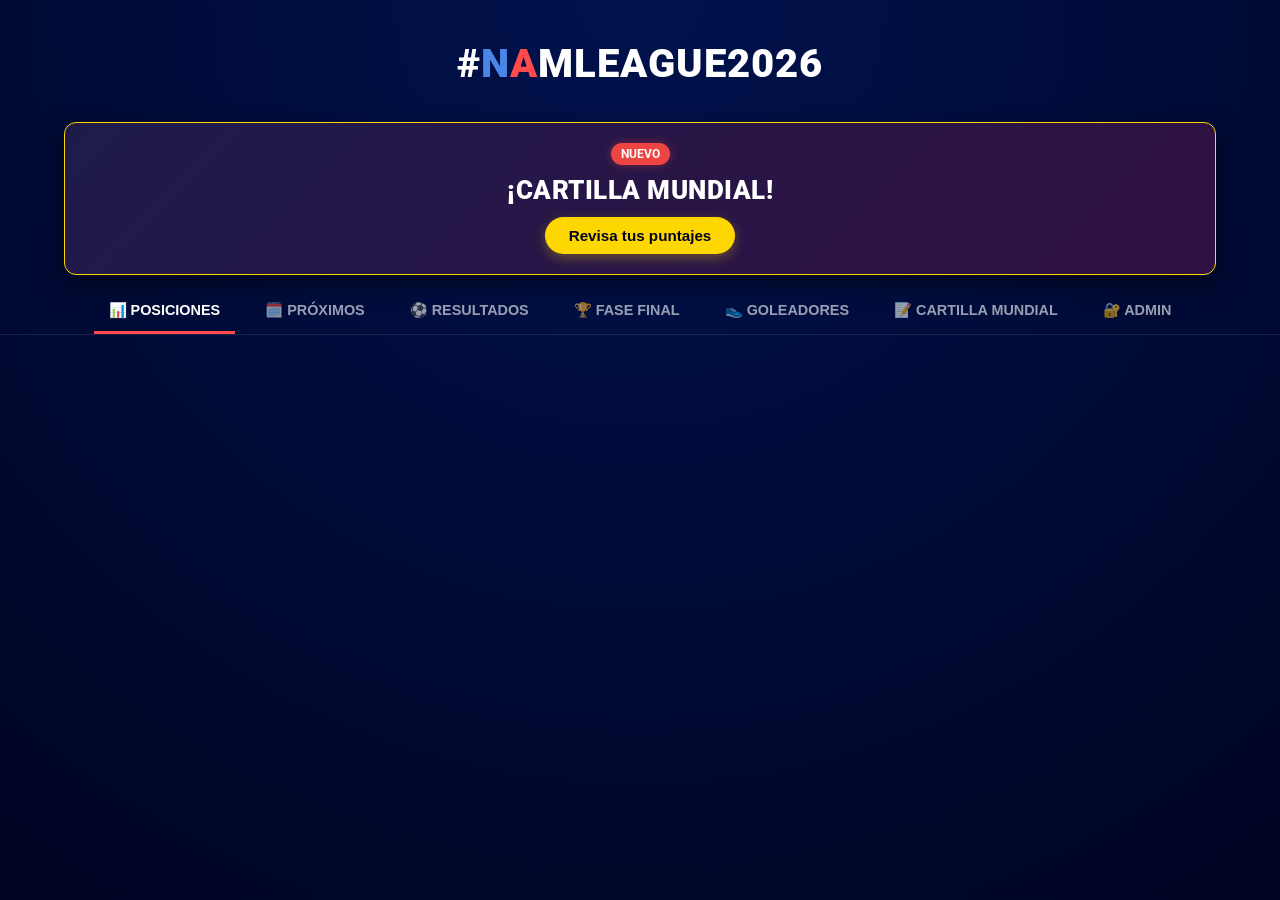
==== liga.html @ 491bc9cb "Add files via upload" ====
<!DOCTYPE html>
<html lang="es">
<head>
    <meta charset="UTF-8">
    <meta name="viewport" content="width=device-width, initial-scale=1.0">
    <title>#NAMLEAGUE2026</title>
    <link rel="stylesheet" href="style.css?v=1.4">
</head>
<body>
    <div class="background-overlay"></div>
    
    <header>
        <h1 class="logo-title">#<span class="txt-blue">N</span><span class="txt-red">A</span>MLEAGUE2026</h1>
    </header>

    <!-- BANNER CON EL ESTILO ORIGINAL AJUSTADO -->
    <div class="banner-cartilla">
        <div class="banner-content">
            <span class="badge-nuevo">NUEVO</span>
            <h2>¡CARTILLA MUNDIAL!</h2>
            <button class="btn-banner" onclick="openTab(event, 'cartilla')">Revisa tus puntajes</button>
        </div>
    </div>

    <!-- MENÚ DE NAVEGACIÓN IDÉNTICO AL ORIGINAL CON LA NUEVA PESTAÑA -->
    <nav class="tabs-nav">
        <button class="tab-link active" onclick="openTab(event, 'posiciones')">📊 POSICIONES</button>
        <button class="tab-link" onclick="openTab(event, 'proximos')">🗓️ PRÓXIMOS</button>
        <button class="tab-link" onclick="openTab(event, 'resultados')">⚽ RESULTADOS</button>
        <button class="tab-link" onclick="openTab(event, 'fase-final')">🏆 FASE FINAL</button>
        <button class="tab-link" onclick="openTab(event, 'goleadores')">👟 GOLEADORES</button>
        <button class="tab-link" onclick="openTab(event, 'cartilla')">📝 CARTILLA MUNDIAL</button>
        <button class="tab-link" onclick="openTab(event, 'admin')">🔐 ADMIN</button>
    </nav>

    <!-- CONTENEDOR DE CONTENIDO ORIGINAL DE 1100PX -->
    <div class="content-container">
        <section id="posiciones" class="tab-content" style="display: block;"></section>
        <section id="proximos" class="tab-content"></section>
        <section id="resultados" class="tab-content"></section>
        <section id="fase-final" class="tab-content"></section>
        <section id="goleadores" class="tab-content"></section>

        <!-- SECCIÓN PÚBLICA DE LA CARTILLA INTEGRADA AL ESTILO ORIGINAL -->
        <section id="cartilla" class="tab-content">
            
            <!-- CONTENEDOR INTERMEDIO: PARTIDOS Y GRÁFICO DE FAVORITOS -->
            <div style="display: grid; grid-template-columns: repeat(auto-fit, minmax(450px, 1fr)); gap: 20px; margin-bottom: 20px;">
                
                <!-- Columna Izquierda: Resultados Partidos del Mundial -->
                <div class="card" style="margin-bottom: 0;">
                    <h2>Resultados de los Partidos</h2>
                    <p style="text-align: center; opacity: 0.7; font-size: 0.8rem; margin-bottom: 15px;"></p>
                    <div id="mundial-partidos-container" style="display: flex; flex-direction: column; gap: 10px; max-height: 280px; overflow-y: auto; padding-right: 5px;">
                        <!-- Cargado dinámicamente por JS -->
                    </div>
                </div>

                <!-- Columna Derecha: Gráfico de Favoritos (Campeón) -->
                <div class="card" style="margin-bottom: 0;">
                    <h2>¿Quién será Campeón?</h2>
                    <p style="text-align: center; opacity: 0.7; font-size: 0.8rem; margin-bottom: 15px;">Favoritos para ser campeón</p>
                    <div id="mundial-grafico-container" style="display: flex; flex-direction: column; gap: 12px; max-height: 280px; overflow-y: auto; padding-right: 5px;">
                        <!-- Cargado dinámicamente por JS -->
                    </div>
                </div>

            </div>

            <!-- TABLA DE POSICIONES ORIGINAL -->
            <div class="card">
                <h2>📝 TABLA DE POSICIONES</h2>
                <p style="text-align: center; opacity: 0.7; font-size: 0.85rem; margin-bottom: 20px; font-weight: 700;">
                    Resultado Exacto: 3 puntos | Acertar al Ganador o Empate: 1 punto. | En caso de empate se privilegia el mayor número de aciertos exactos.
                </p>
                <div class="table-container">
                    <table class="posiciones-table">
                        <thead>
                            <tr class="header-grid">
                                <th style="width: 60px; text-align: center;">POS</th>
                                <th>PARTICIPANTE</th>
                                <th>CURSO / ESTAMENTO</th>
                                <th style="text-align: center;">RESULTADOS EXACTOS 🎯</th>
                                <th style="text-align: center; color: #FFD700;">PTS</th>
                                <th style="color: #FFD700; text-align: center;">CAMPEÓN DEL MUNDO</th>
                            </tr>
                        </thead>
                        <tbody id="tabla-cartilla-body">
                            <!-- Datos generados dinámicamente -->
                        </tbody>
                    </table>
                </div>
            </div>
        </section>

        <!-- SECCIÓN DE ADMINISTRACIÓN IDÉNTICA A LA ORIGINAL -->
        <section id="admin" class="tab-content">
            <div id="admin-login" class="card">
                <h2>🔐 Acceso Administrador</h2>
                <div class="admin-form" style="text-align: center; display: flex; justify-content: center; gap: 10px;">
                    <input type="password" id="admin-password" placeholder="Clave de acceso">
                    <button class="btn-add" onclick="verificarPassword()">Entrar</button>
                </div>
            </div>

            <div id="admin-panel" style="display: none;">
                
                <div class="card" style="margin-bottom: 20px;">
                    <h2>🛡️ Gestión de Equipos</h2>
                    <div class="admin-form">
                        <h3>Incorporar Nuevo Equipo</h3>
                        <div style="display: flex; flex-wrap: wrap; gap: 10px; align-items: center;">
                            <input type="text" id="new-team-name" placeholder="NOMBRE DEL EQUIPO">
                            <select id="new-team-group">
                                <option value="A">Grupo A</option>
                                <option value="B">Grupo B</option>
                                <option value="C">Grupo C</option>
                                <option value="D">Grupo D</option>
                            </select>
                            <div class="file-input-wrapper">
                                <label for="new-team-logo" class="btn-file">📁 Subir Logo</label>
                                <input type="file" id="new-team-logo" accept="image/*" style="display:none;" onchange="updateFileName(this)">
                                <span id="file-name-display" style="font-size: 0.7rem; opacity: 0.7;">Sin archivo</span>
                            </div>
                            <button class="btn-add" onclick="agregarEquipo()">➕ Crear Equipo</button>
                        </div>
                    </div>
                    <hr>
                    <h3>Equipos Registrados (Editar Nombre/Grupo/Logo)</h3>
                    <div id="admin-teams-list"></div>
                </div>

                <div class="card">
                    <h2>📅 Gestión de Partidos</h2>
                    <div class="admin-form">
                        <h3>Agendar Nuevo Partido</h3>
                        <div style="display: flex; flex-wrap: wrap; gap: 10px; align-items: center;">
                            <input type="date" id="match-date">
                            <select id="match-team-l"></select>
                            <span class="txt-gold">VS</span>
                            <select id="match-team-v"></select>
                            <button class="btn-add" onclick="agendarPartido()">🗓️ Agendar</button>
                        </div>
                    </div>
                    <hr>
                    <h3>Partidos Registrados (Editar Goles)</h3>
                    <div id="admin-partidos-list"></div>
                </div>

                <div class="card" style="margin-top: 20px;">
                    <h2>👟 Gestión de Goleadores</h2>
                    <div class="admin-form">
                        <h3>Añadir Nuevo Jugador</h3>
                        <div style="display: flex; flex-wrap: wrap; gap: 10px; align-items: center;">
                            <input type="text" id="new-player-name" placeholder="NOMBRE DEL JUGADOR">
                            <select id="new-player-team"></select>
                            <input type="number" id="new-player-goals" value="0" style="width: 70px;">
                            <button class="btn-add" onclick="agregarJugador()">➕ Añadir</button>
                        </div>
                    </div>
                    <hr>
                    <h3>Modificar Goles existentes</h3>
                    <div id="admin-goleadores-list"></div>
                </div>

                <div class="card" style="margin-top: 20px;">
                    <h2>🏆 Gestión de Fase Final</h2>
                    <p style="font-size: 0.8rem; opacity: 0.7; margin-bottom: 10px;">Edita los cruces y resultados de las eliminatorias.</p>
                    <div id="admin-fase-final-list"></div>
                </div>

                <!-- CONTENEDOR PARA LOS RESULTADOS REALES DE LA CARTILLA -->
                <div class="card" style="margin-top: 20px; margin-bottom: 20px;">
                    <h2>🔮 Resultados Reales - Cartilla Mundial</h2>
                    <p style="font-size: 0.8rem; opacity: 0.7; margin-bottom: 15px;">Ingresa los marcadores oficiales de los 20 partidos del mundial. Deja vacíos los encuentros no disputados.</p>
                    
                    <div id="admin-cartilla-partidos" style="display: flex; flex-direction: column; gap: 12px; max-height: 450px; overflow-y: auto; padding-right: 10px; margin-bottom: 15px;"></div>
                    
                    <button class="btn-save" onclick="guardarResultadosRealesCartilla()">💾 GUARDAR RESULTADOS DE LA CARTILLA</button>
                </div>

                <button class="btn-save" style="background: #4a86e8; margin-top: 10px;" onclick="guardarCambiosServidor()">💾 GUARDAR TODO EN DISCO (JSON LIGA)</button>
                <button class="btn-save" style="background: #444; margin-top: 10px;" onclick="cerrarSesion()">Cerrar Sesión</button>
            </div>
        </section>
    </div>

    <script src="script.js"></script>
    <script>
        function updateFileName(input) {
            const display = document.getElementById('file-name-display');
            display.innerText = input.files.length > 0 ? input.files[0].name : "Sin archivo";
        }
    </script>
</body>
</html>
---- style.css ----
@import url('https://fonts.googleapis.com/css2?family=Roboto:wght=300;400;700;900&display=swap');

/* --- 1. RESET Y ESTILOS GLOBALES --- */
* {
    margin: 0;
    padding: 0;
    box-sizing: border-box;
}

body {
    font-family: 'Roboto', sans-serif;
    color: white;
    background-color: #000422;
    min-height: 100vh;
    overflow-x: hidden;
}

.background-overlay {
    position: fixed;
    top: 0;
    left: 0;
    width: 100%;
    height: 100%;
    background: radial-gradient(circle at top, #00124d 0%, #000422 100%);
    z-index: -1;
}

/* --- 2. CABECERA Y NAVEGACIÓN --- */
header {
    padding: 40px 0 20px 0;
    text-align: center;
}

.logo-title {
    font-size: 2.5rem;
    font-weight: 900;
    letter-spacing: 1px;
}

.txt-blue { color: #4a86e8; }
.txt-red { color: #ff4b4b; }
.txt-gold { color: #FFD700; font-weight: bold; }

.tabs-nav {
    display: flex;
    justify-content: center;
    border-bottom: 1px solid rgba(255, 255, 255, 0.1);
    margin-bottom: 30px;
    gap: 15px;
    flex-wrap: wrap;
    padding: 0 10px;
}

.tab-link {
    background: none;
    border: none;
    color: rgba(255, 255, 255, 0.6);
    padding: 12px 15px;
    cursor: pointer;
    font-size: 0.9rem;
    font-weight: 700;
    transition: 0.3s;
    border-bottom: 3px solid transparent;
    text-transform: uppercase;
}

.tab-link:hover {
    color: white;
}

.tab-link.active {
    color: white;
    border-bottom: 3px solid #ff4b4b;
}

.tab-content {
    display: none; /* Evita el efecto cascada al cargar */
}

/* --- 3. CONTENEDORES Y TARJETAS ORIGINALES --- */
.content-container {
    max-width: 1100px;
    margin: 0 auto;
    padding: 0 15px 50px 15px;
}

.card {
    background: rgba(0, 10, 60, 0.4);
    border: 1px solid rgba(255, 215, 0, 0.2);
    border-radius: 12px;
    padding: 20px;
    backdrop-filter: blur(15px);
    box-shadow: 0 10px 40px rgba(0,0,0,0.5);
}

h2 { margin-bottom: 20px; font-weight: 900; text-align: center; }

/* --- 4. TABLAS Y GRILLAS (VISTA PC) --- */
.header-grid {
    background: rgba(0, 0, 0, 0.4);
    border-bottom: 2px solid #FFD700;
    font-weight: 900;
    color: #FFD700;
}

.grid-posiciones {
    display: grid;
    grid-template-columns: 160px 40px 40px 40px 40px 40px 50px;
    align-items: center;
    gap: 5px;
    min-width: 450px;
    padding: 10px 15px;
    border-bottom: 1px solid rgba(255, 255, 255, 0.05);
}

.grid-posiciones span:not(:first-child) {
    text-align: center;
}

.grid-posiciones .team-cell {
    text-align: left;
}

.grid-goleadores {
    display: grid;
    grid-template-columns: 50px 150px 1fr 80px;
    padding: 12px 20px;
    align-items: center;
    gap: 15px;
    border-bottom: 1px solid rgba(255, 255, 255, 0.05);
}

.team-cell {
    display: flex;
    align-items: center;
    gap: 10px;
    font-weight: 700;
}

.mini-logo {
    width: 24px;
    height: 24px;
    object-fit: contain;
}

/* --- 5. RESULTADOS Y PRÓXIMOS --- */
.match-item {
    display: grid;
    grid-template-columns: 1fr 80px 1fr;
    align-items: center;
    padding: 15px;
    border-bottom: 1px solid rgba(255, 255, 255, 0.1);
    text-align: center;
    font-weight: 700;
}

.score-box {
    background: #FFD700;
    color: black;
    padding: 4px;
    border-radius: 4px;
    font-weight: 900;
}

.date-divider {
    background: #FFD700;
    color: black;
    padding: 6px 15px;
    font-weight: 900;
    font-size: 0.85rem;
    display: inline-block;
    text-transform: uppercase;
    border-radius: 6px 6px 0 0;
    margin-top: 25px;
}

.date-divider + .card {
    border-top-left-radius: 0 !important;
    border-top: 2px solid #FFD700;
}

/* --- 6. FASE FINAL (BRACKETS ORDENADOS EN COLUMNAS) --- */
.bracket-container {
    display: flex;
    justify-content: space-between;
    gap: 20px;
    overflow-x: auto;
    padding: 20px 0;
}

.bracket-round {
    display: flex;
    flex-direction: column;
    justify-content: space-around;
    min-width: 200px;
}

.match-bracket {
    background: rgba(0, 10, 60, 0.6);
    border: 1px solid rgba(255, 215, 0, 0.3);
    border-radius: 8px;
    margin: 10px 0;
    padding: 10px;
    position: relative;
}

.team-bracket {
    display: flex;
    justify-content: space-between;
    align-items: center;
    padding: 5px 0;
    font-size: 0.85rem;
}

.team-bracket.winner {
    color: #10b981;
    background: rgba(16, 185, 129, 0.04);
}

.score-bracket {
    background: #1a2a6c;
    min-width: 25px;
    text-align: center;
    border-radius: 4px;
    font-weight: 900;
    color: #FFD700;
}

.bracket-logo {
    display: block;
    max-width: 180px;
    height: auto;
    margin: 30px auto 10px;
    filter: drop-shadow(0 0 10px rgba(255, 215, 0, 0.3));
}

/* --- 7. ESTILOS EXCLUSIVOS: TABLA DE LA CARTILLA MUNDIAL --- */
.posiciones-table {
    width: 100%;
    border-collapse: collapse;
    margin-top: 10px;
    font-size: 0.95rem;
    table-layout: auto;
}

.posiciones-table th, .posiciones-table td {
    padding: 14px 10px;
    vertical-align: middle;
    text-align: center;
}

.posiciones-table td:nth-child(2), .posiciones-table th:nth-child(2) {
    text-align: left;
}

.posiciones-table th {
    font-weight: 700;
    font-size: 0.8rem;
    color: rgba(255, 255, 255, 0.5);
    text-transform: uppercase;
    letter-spacing: 0.5px;
    border-bottom: 2px solid rgba(255, 255, 255, 0.1);
}

.posiciones-table tr {
    transition: background-color 0.2s ease;
}

.posiciones-table tr:hover {
    background: rgba(255, 255, 255, 0.02);
}

/* --- 8. EFECTO DORADO COMPLETO: GOLEADOR DESTACADO --- */
.top-scorer-card {
    background: linear-gradient(90deg, rgba(255, 215, 0, 0.25) 0%, rgba(0, 10, 60, 0.9) 100%) !important;
    border: 2px solid #FFD700 !important;
    border-radius: 10px !important;
    margin: 8px 0 !important;
    box-shadow: 0 0 20px rgba(255, 215, 0, 0.2) !important;
    transform: scale(1.01);
}

.top-scorer-name {
    color: #FFD700 !important;
    font-weight: 900 !important;
    font-size: 1.15rem !important;
    text-transform: uppercase;
    text-shadow: 0 0 8px rgba(255, 215, 0, 0.6) !important;
}

.top-scorer-card .txt-gold {
    font-size: 1.2rem !important;
    text-shadow: 0 0 5px rgba(255, 215, 0, 0.4);
}

/* --- 9. BANNER DE LA CARTILLA MUNDIAL --- */
.banner-cartilla {
    background: linear-gradient(135deg, #1e1b4b 0%, #311042 100%);
    border: 1.5px solid #ffd700;
    border-radius: 12px;
    margin: 15px auto;
    max-width: 1200px;
    width: 90%;
    padding: 20px;
    box-shadow: 0 8px 24px rgba(0, 0, 0, 0.5);
}

.banner-content {
    text-align: center;
    position: relative;
}

.badge-nuevo {
    background-color: #ef4444;
    color: white;
    font-size: 0.75rem;
    font-weight: bold;
    padding: 4px 10px;
    border-radius: 50px;
    display: inline-block;
    margin-bottom: 10px;
    box-shadow: 0 0 10px rgba(239, 68, 68, 0.4);
}

.banner-content h2 {
    color: white;
    font-size: 1.6rem;
    font-weight: 900;
    margin-bottom: 12px;
    letter-spacing: 0.5px;
}

.btn-banner {
    background-color: #ffd700;
    color: #000422;
    border: none;
    padding: 10px 24px;
    font-size: 0.95rem;
    font-weight: bold;
    border-radius: 30px;
    cursor: pointer;
    box-shadow: 0 4px 12px rgba(255, 215, 0, 0.3);
    transition: all 0.3s ease;
}

.btn-banner:hover {
    background-color: #ffe042;
    transform: translateY(-2px);
    box-shadow: 0 6px 16px rgba(255, 215, 0, 0.5);
}

/* --- 10. ADMINISTRACIÓN --- */
.admin-form input, .admin-form select {
    background: rgba(0, 0, 0, 0.4);
    border: 1px solid rgba(125, 177, 255, 0.4);
    color: white;
    padding: 10px;
    border-radius: 6px;
}

#admin-cartilla-partidos {
    display: flex !important;
    flex-direction: column !important;
    gap: 10px !important;
    padding: 10px 5px;
}

.admin-cartilla-gl, .admin-cartilla-gv {
    width: 45px !important;
    height: 35px !important;
    text-align: center !important;
    font-size: 1.1rem !important;
    font-weight: 900 !important;
    background: #000422 !important;
    color: #ffd700 !important;
    border: 1px solid rgba(255, 215, 0, 0.3) !important;
    border-radius: 6px !important;
    padding: 0 !important;
}

.admin-cartilla-gl:focus, .admin-cartilla-gv:focus {
    border-color: #ffd700 !important;
    box-shadow: 0 0 8px rgba(255, 215, 0, 0.4) !important;
    outline: none !important;
}

.btn-add {
    background: #4a86e8;
    color: white;
    padding: 10px 20px;
    border-radius: 6px;
    font-weight: 700;
    cursor: pointer;
    border: none;
}

.btn-save {
    background: #10b981;
    color: white;
    padding: 15px;
    width: 100%;
    border-radius: 8px;
    font-weight: 900;
    margin-top: 25px;
    cursor: pointer;
    border: none;
}

.btn-file {
    background: #fbbf24;
    color: black;
    padding: 8px 15px;
    border-radius: 6px;
    font-weight: 700;
    cursor: pointer;
}

.admin-item {
    background: rgba(255, 255, 255, 0.05);
    padding: 10px;
    margin-bottom: 10px;
    border-radius: 8px;
}

hr { border: none; border-top: 1px solid rgba(255, 255, 255, 0.1); margin: 20px 0; }

/* --- 11. RESPONSIVE MÓVIL Y SCROLLS --- */
.table-container {
    width: 100%;
    overflow-x: auto;
    -webkit-overflow-scrolling: touch; /* Scroll suave en iOS */
    margin-bottom: 20px;
    padding-bottom: 5px;
}

.table-container::-webkit-scrollbar {
    height: 4px;
}
.table-container::-webkit-scrollbar-thumb {
    background: rgba(255, 215, 0, 0.3);
    border-radius: 10px;
}

@media (max-width: 768px) {
    body { padding: 15px 10px; }
    h1 { font-size: 1.6rem; }

    .grid-posiciones {
        grid-template-columns: 110px repeat(6, 45px);
        font-size: 0.75rem;
    }

    .grid-goleadores {
        grid-template-columns: 35px 80px 1fr 50px;
        font-size: 0.8rem;
    }

    .match-item {
        grid-template-columns: 1fr 65px 1fr;
        padding: 12px 5px;
        font-size: 0.75rem;
    }

    .team-cell {
        gap: 4px;
        line-height: 1.1;
        word-break: break-word;
    }

    .match-item .mini-logo {
        width: 20px;
        height: 20px;
    }

    .score-box {
        min-width: 55px;
        font-size: 0.8rem;
    }

    .admin-form div {
        flex-direction: column;
        align-items: stretch !important;
    }

    .admin-item {
        grid-template-columns: 40px 1fr !important;
    }

    .admin-item div:last-child {
        grid-column: 1 / span 2;
        display: flex;
        justify-content: space-between;
        margin-top: 5px;
    }
    
    .posiciones-table {
        min-width: 650px;
    }
}
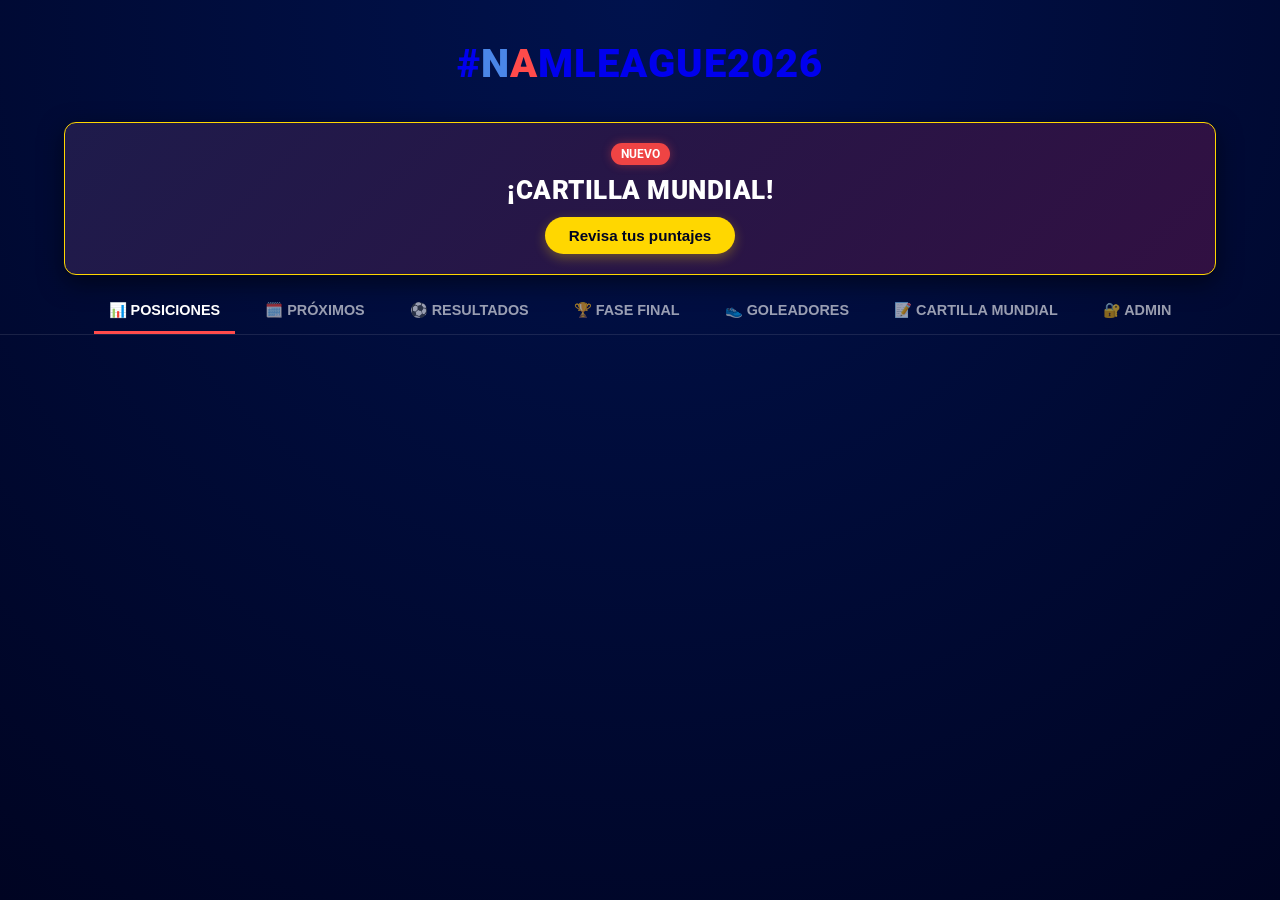
==== commit bf27ec3a: "Update liga.html" ====
--- a/liga.html
+++ b/liga.html
@@ -10,7 +10,9 @@
     <div class="background-overlay"></div>
     
     <header>
-        <h1 class="logo-title">#<span class="txt-blue">N</span><span class="txt-red">A</span>MLEAGUE2026</h1>
+        <a href="https://www.namleague.cl" style="text-decoration: none;">
+            <h1 class="logo-title">#<span class="txt-blue">N</span><span class="txt-red">A</span>MLEAGUE2026</h1>
+        </a>
     </header>
 
     <!-- BANNER CON EL ESTILO ORIGINAL AJUSTADO -->
--- a/style.css
+++ b/style.css
@@ -441,9 +441,23 @@
     border-radius: 10px;
 }
 
+/* --- CORRECCIÓN DE NAVEGACIÓN EN CELULARES --- */
 @media (max-width: 768px) {
-    body { padding: 15px 10px; }
-    h1 { font-size: 1.6rem; }
+    /* Forzamos a la barra de menú a estar siempre al frente y recibir clics */
+    .tabs-nav {
+        position: relative;
+        z-index: 9999 !important;
+        pointer-events: auto !important;
+        margin-top: 10px;
+        margin-bottom: 20px;
+    }
+
+    /* Aseguramos que los botones internos respondan al tacto */
+    .tab-link {
+        pointer-events: auto !important;
+        cursor: pointer;
+    }
+}
 
     .grid-posiciones {
         grid-template-columns: 110px repeat(6, 45px);
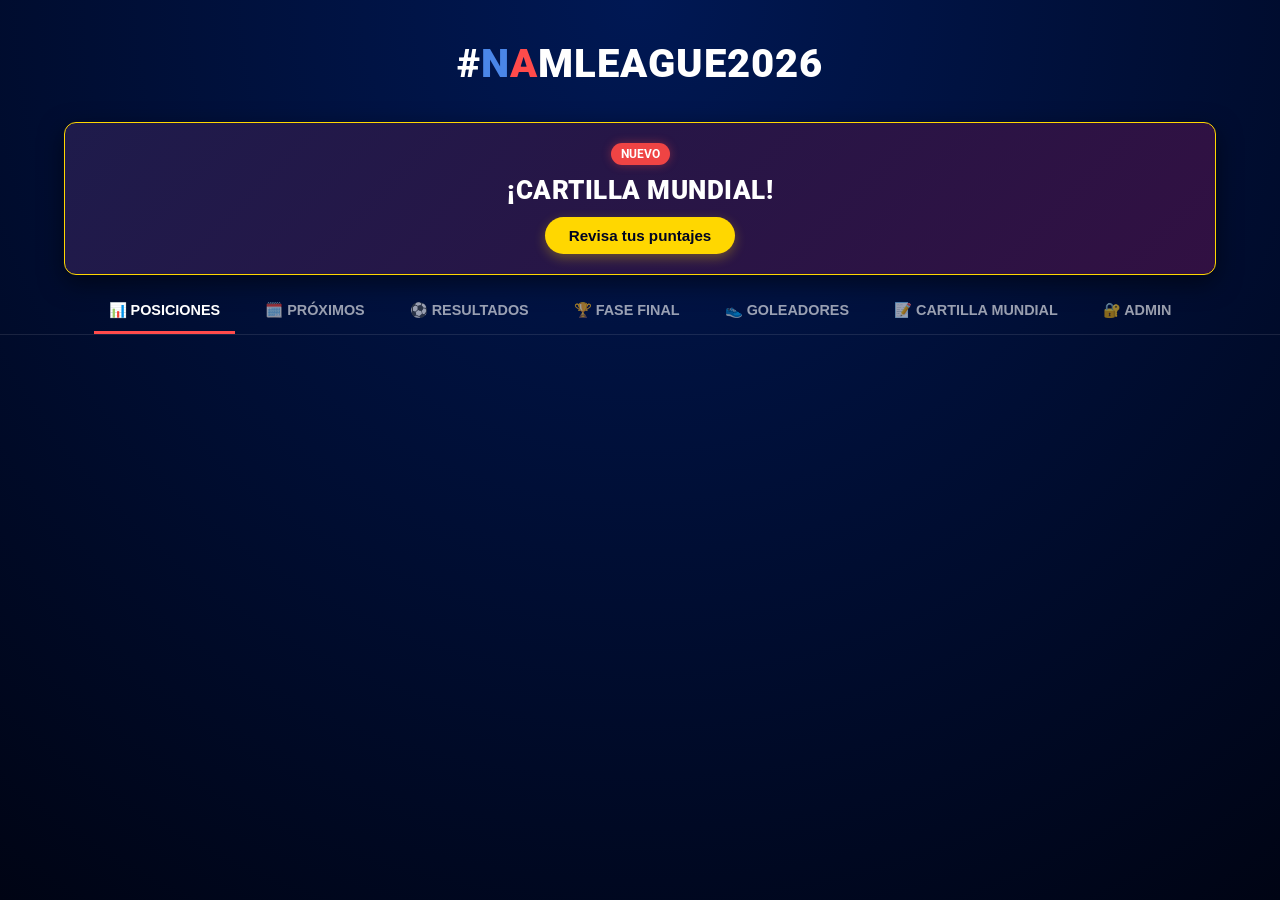
==== commit 0193ef02: "Update liga.html" ====
--- a/liga.html
+++ b/liga.html
@@ -15,7 +15,6 @@
         </a>
     </header>
 
-    <!-- BANNER CON EL ESTILO ORIGINAL AJUSTADO -->
     <div class="banner-cartilla">
         <div class="banner-content">
             <span class="badge-nuevo">NUEVO</span>
@@ -24,7 +23,6 @@
         </div>
     </div>
 
-    <!-- MENÚ DE NAVEGACIÓN IDÉNTICO AL ORIGINAL CON LA NUEVA PESTAÑA -->
     <nav class="tabs-nav">
         <button class="tab-link active" onclick="openTab(event, 'posiciones')">📊 POSICIONES</button>
         <button class="tab-link" onclick="openTab(event, 'proximos')">🗓️ PRÓXIMOS</button>
@@ -35,7 +33,6 @@
         <button class="tab-link" onclick="openTab(event, 'admin')">🔐 ADMIN</button>
     </nav>
 
-    <!-- CONTENEDOR DE CONTENIDO ORIGINAL DE 1100PX -->
     <div class="content-container">
         <section id="posiciones" class="tab-content" style="display: block;"></section>
         <section id="proximos" class="tab-content"></section>
@@ -43,33 +40,26 @@
         <section id="fase-final" class="tab-content"></section>
         <section id="goleadores" class="tab-content"></section>
 
-        <!-- SECCIÓN PÚBLICA DE LA CARTILLA INTEGRADA AL ESTILO ORIGINAL -->
         <section id="cartilla" class="tab-content">
             
-            <!-- CONTENEDOR INTERMEDIO: PARTIDOS Y GRÁFICO DE FAVORITOS -->
             <div style="display: grid; grid-template-columns: repeat(auto-fit, minmax(450px, 1fr)); gap: 20px; margin-bottom: 20px;">
                 
-                <!-- Columna Izquierda: Resultados Partidos del Mundial -->
                 <div class="card" style="margin-bottom: 0;">
                     <h2>Resultados de los Partidos</h2>
                     <p style="text-align: center; opacity: 0.7; font-size: 0.8rem; margin-bottom: 15px;"></p>
                     <div id="mundial-partidos-container" style="display: flex; flex-direction: column; gap: 10px; max-height: 280px; overflow-y: auto; padding-right: 5px;">
-                        <!-- Cargado dinámicamente por JS -->
-                    </div>
-                </div>
-
-                <!-- Columna Derecha: Gráfico de Favoritos (Campeón) -->
+                        </div>
+                </div>
+
                 <div class="card" style="margin-bottom: 0;">
                     <h2>¿Quién será Campeón?</h2>
                     <p style="text-align: center; opacity: 0.7; font-size: 0.8rem; margin-bottom: 15px;">Favoritos para ser campeón</p>
                     <div id="mundial-grafico-container" style="display: flex; flex-direction: column; gap: 12px; max-height: 280px; overflow-y: auto; padding-right: 5px;">
-                        <!-- Cargado dinámicamente por JS -->
-                    </div>
-                </div>
-
-            </div>
-
-            <!-- TABLA DE POSICIONES ORIGINAL -->
+                        </div>
+                </div>
+
+            </div>
+
             <div class="card">
                 <h2>📝 TABLA DE POSICIONES</h2>
                 <p style="text-align: center; opacity: 0.7; font-size: 0.85rem; margin-bottom: 20px; font-weight: 700;">
@@ -88,14 +78,12 @@
                             </tr>
                         </thead>
                         <tbody id="tabla-cartilla-body">
-                            <!-- Datos generados dinámicamente -->
-                        </tbody>
+                            </tbody>
                     </table>
                 </div>
             </div>
         </section>
 
-        <!-- SECCIÓN DE ADMINISTRACIÓN IDÉNTICA A LA ORIGINAL -->
         <section id="admin" class="tab-content">
             <div id="admin-login" class="card">
                 <h2>🔐 Acceso Administrador</h2>
@@ -171,18 +159,26 @@
                     <div id="admin-fase-final-list"></div>
                 </div>
 
-                <!-- CONTENEDOR PARA LOS RESULTADOS REALES DE LA CARTILLA -->
                 <div class="card" style="margin-top: 20px; margin-bottom: 20px;">
                     <h2>🔮 Resultados Reales - Cartilla Mundial</h2>
                     <p style="font-size: 0.8rem; opacity: 0.7; margin-bottom: 15px;">Ingresa los marcadores oficiales de los 20 partidos del mundial. Deja vacíos los encuentros no disputados.</p>
-                    
                     <div id="admin-cartilla-partidos" style="display: flex; flex-direction: column; gap: 12px; max-height: 450px; overflow-y: auto; padding-right: 10px; margin-bottom: 15px;"></div>
-                    
                     <button class="btn-save" onclick="guardarResultadosRealesCartilla()">💾 GUARDAR RESULTADOS DE LA CARTILLA</button>
                 </div>
 
-                <button class="btn-save" style="background: #4a86e8; margin-top: 10px;" onclick="guardarCambiosServidor()">💾 GUARDAR TODO EN DISCO (JSON LIGA)</button>
-                <button class="btn-save" style="background: #444; margin-top: 10px;" onclick="cerrarSesion()">Cerrar Sesión</button>
+                <button class="btn-save" style="background: #4a86e8; margin-top: 10px;" onclick="guardarChangesWrapper()">💾 GUARDAR TODO EN DISCO (JSON LIGA)</button>
+                
+                <div class="card" style="margin-top: 15px; padding: 15px; border: 1px dashed rgba(255,255,255,0.2); background: rgba(255,255,255,0.02);">
+                    <h3 style="font-size: 0.9rem; color: #cbd2fc; margin-bottom: 8px;">📂 Cargar Respaldo de Base de Datos (JSON)</h3>
+                    <div style="display: flex; gap: 10px; align-items: center; flex-wrap: wrap;">
+                        <button class="btn-file" onclick="document.getElementById('input-restore-json').click()" style="background: #555; padding: 6px 12px; font-size: 0.8rem; cursor: pointer;">Seleccionar Archivo</button>
+                        <input type="file" id="input-restore-json" accept=".json" onchange="mostrarNombreRespaldo(this)" style="display: none;">
+                        <span id="restore-file-name" style="font-size: 0.8rem; opacity: 0.5;">Ningún archivo seleccionado</span>
+                        <button class="btn-file" onclick="restaurarBaseDeDatosManual()" style="background: #28a745; margin-left: auto; padding: 6px 12px; font-size: 0.8rem; cursor: pointer;">⚡ Cargar en Servidor</button>
+                    </div>
+                </div>
+
+                <button class="btn-save" style="background: #444; margin-top: 15px;" onclick="cerrarSesion()">Cerrar Sesión</button>
             </div>
         </section>
     </div>
@@ -193,6 +189,50 @@
             const display = document.getElementById('file-name-display');
             display.innerText = input.files.length > 0 ? input.files[0].name : "Sin archivo";
         }
+
+        function mostrarNombreRespaldo(input) {
+            const display = document.getElementById('restore-file-name');
+            display.innerText = input.files.length > 0 ? input.files[0].name : "Ningún archivo seleccionado";
+        }
+
+        function guardarChangesWrapper() {
+            if (typeof guardarCambiosServidor === "function") {
+                guardarCambiosServidor();
+            } else {
+                alert("La función guardarCambiosServidor no está cargada correctamente en script.js");
+            }
+        }
+
+        // Función puente que procesa el archivo de respaldo local y lo manda al script
+        function restaurarBaseDeDatosManual() {
+            const fileInput = document.getElementById("input-restore-json");
+            if (!fileInput.files || !fileInput.files[0]) {
+                alert("❌ Por favor, selecciona primero tu archivo torneo_data.json de respaldo.");
+                return;
+            }
+
+            const file = fileInput.files[0];
+            const reader = new FileReader();
+            reader.onload = function(e) {
+                try {
+                    const jsonVal = JSON.parse(e.target.result);
+                    if (!jsonVal.equipos || !jsonVal.partidos) {
+                        alert("❌ El archivo no parece un JSON válido de NAMLEAGUE (faltan llaves esenciales).");
+                        return;
+                    }
+                    
+                    // Asignamos la información al objeto global cargado en script.js
+                    torneoData = jsonVal;
+                    alert("📦 Datos cargados localmente con éxito. Sincronizando con el servidor persistente...");
+                    
+                    // Forzamos el guardado definitivo hacia FastAPI
+                    guardarChangesWrapper();
+                } catch (err) {
+                    alert("❌ Error crítico al leer el archivo JSON de respaldo: " + err.message);
+                }
+            };
+            reader.readAsText(file);
+        }
     </script>
 </body>
 </html>
--- a/style.css
+++ b/style.css
@@ -15,20 +15,42 @@
     overflow-x: hidden;
 }
 
+/* ==========================================
+   FONDOS ADAPTATIVOS PARA CADA RAMA 
+   ========================================== */
+
+/* Propiedades base obligatorias para el contenedor de fondo */
 .background-overlay {
     position: fixed;
     top: 0;
     left: 0;
     width: 100%;
     height: 100%;
-    background: radial-gradient(circle at top, #00124d 0%, #000422 100%);
     z-index: -1;
+    transition: background 0.5s ease; /* Suaviza el cambio si se recarga */
+}
+
+/* 🔵 FONDO DE LA RAMA MASCULINA: Azul Eléctrico a Negro Profundo */
+body.theme-masculina .background-overlay {
+    background: radial-gradient(circle at top, #001854 0%, #000414 100%) !important;
+}
+
+/* 🟣 FONDO DE LA RAMA FEMENINA: Púrpura Oscuro Azulado de la camiseta de Escocia */
+body.theme-femenina .background-overlay {
+    background: radial-gradient(circle at top, #241a45 0%, #110d26 100%) !important;
 }
 
 /* --- 2. CABECERA Y NAVEGACIÓN --- */
 header {
     padding: 40px 0 20px 0;
     text-align: center;
+}
+
+header a, 
+header a:link, 
+header a:visited {
+    color: #ffffff !important;
+    text-decoration: none !important;
 }
 
 .logo-title {
@@ -443,7 +465,6 @@
 
 /* --- CORRECCIÓN DE NAVEGACIÓN EN CELULARES --- */
 @media (max-width: 768px) {
-    /* Forzamos a la barra de menú a estar siempre al frente y recibir clics */
     .tabs-nav {
         position: relative;
         z-index: 9999 !important;
@@ -452,12 +473,10 @@
         margin-bottom: 20px;
     }
 
-    /* Aseguramos que los botones internos respondan al tacto */
     .tab-link {
         pointer-events: auto !important;
         cursor: pointer;
     }
-}
 
     .grid-posiciones {
         grid-template-columns: 110px repeat(6, 45px);
@@ -511,3 +530,169 @@
         min-width: 650px;
     }
 }
+
+/* ==========================================================================
+    TEMA DEFINITIVO PREMIUM - RAMA FEMENINA (Escocia Away Kit Style) 💜💖🌿
+   ========================================================================== */
+
+/* 1. Fondos Adaptados al Púrpura de la Camiseta */
+body.theme-femenina {
+    background-color: #110d26 !important;
+    color: #ffffff !important;
+}
+
+body.theme-femenina .background-overlay {
+    position: fixed !important;
+    top: 0 !important;
+    left: 0 !important;
+    width: 100% !important;
+    height: 100% !important;
+    background: radial-gradient(circle at top, #241a45 0%, #110d26 100%) !important;
+    z-index: -1 !important;
+}
+
+/* Clases de acento del título y textos */
+body.theme-femenina .txt-blue { 
+    color: #cbd2fc !important; /* Blanco lavanda claro / Lila base */
+    text-shadow: 0 0 10px rgba(203, 210, 252, 0.4) !important;
+}
+body.theme-femenina .txt-red { 
+    color: #ff2a85 !important; /* Rosa Neón de las tres tiras */
+    text-shadow: 0 0 10px rgba(255, 42, 133, 0.4) !important;
+}
+body.theme-femenina .txt-gold { 
+    color: #9bc2bb !important; /* Verde menta pastel de los paneles */
+    font-weight: bold !important; 
+}
+
+/* 3. Menú de Pestañas e Indicador Activo (Rosa Neón Encendido) */
+body.theme-femenina .tabs-nav {
+    border-bottom: 1px solid rgba(203, 210, 252, 0.15) !important;
+}
+
+body.theme-femenina .tab-link {
+    background: rgba(36, 26, 69, 0.4) !important;
+    border: 1px solid rgba(203, 210, 252, 0.1) !important;
+    color: rgba(203, 210, 252, 0.6) !important;
+}
+
+body.theme-femenina .tab-link:hover {
+    background: rgba(255, 42, 133, 0.1) !important;
+    color: #ffffff !important;
+    border-color: #ff2a85 !important;
+}
+
+body.theme-femenina .tab-link.active {
+    background: #ff2a85 !important; /* Rosa Neón activo */
+    color: #ffffff !important;
+    border-bottom: 3px solid #ff2a85 !important;
+    border-color: #ff2a85 !important;
+    box-shadow: 0 0 15px rgba(255, 42, 133, 0.6) !important;
+}
+
+/* 4. Tarjetas y Contenedores con Matiz Púrpura Translúcido */
+body.theme-femenina .card,
+body.theme-femenina .tabla-contenedor,
+body.theme-femenina .match-bracket {
+    background: rgba(36, 26, 69, 0.4) !important;
+    border: 1px solid rgba(203, 210, 252, 0.15) !important;
+    box-shadow: 0 10px 40px rgba(0, 0, 0, 0.4) !important;
+    backdrop-filter: blur(15px) !important;
+}
+
+/* 5. Cabeceras e Interfaz de Tablas */
+body.theme-femenina th,
+body.theme-femenina .header-grid {
+    background: #1d153a !important;
+    color: #cbd2fc !important; /* Encabezados en lila claro */
+    border-bottom: 2px solid #ff2a85 !important; /* Subrayado rosa neón */
+    font-weight: 900 !important;
+}
+
+body.theme-femenina tr:hover {
+    background: rgba(203, 210, 252, 0.04) !important;
+}
+
+body.theme-femenina td,
+body.theme-femenina .grid-posiciones,
+body.theme-femenina .grid-goleadores,
+body.theme-femenina .match-item {
+    border-bottom: 1px solid rgba(203, 210, 252, 0.08) !important;
+    color: #fceeff !important; /* Blanco lila suave para legibilidad */
+}
+
+/* Forzar los números de puntos (PTS) y cajas de score */
+body.theme-femenina td:last-child,
+body.theme-femenina .pts-highlight {
+    color: #ff2a85 !important;
+    font-weight: bold !important;
+    text-shadow: 0 0 8px rgba(255, 42, 133, 0.3);
+}
+
+body.theme-femenina .score-box,
+body.theme-femenina .score-bracket {
+    background: #ff2a85 !important;
+    color: #ffffff !important;
+    font-weight: 900 !important;
+}
+
+body.theme-femenina .date-divider {
+    background: #ff2a85 !important;
+    color: #ffffff !important;
+}
+
+body.theme-femenina .date-divider + .card {
+    border-top: 2px solid #ff2a85 !important;
+}
+
+/* 6. Barras de Desplazamiento en Fúcsia Sutil */
+body.theme-femenina .table-container::-webkit-scrollbar-thumb {
+    background: rgba(255, 42, 133, 0.3) !important;
+}
+
+/* 7. Módulo de Goleadora Destacada (Gradiente Rosa a Púrpura) */
+body.theme-femenina .top-scorer-card {
+    background: linear-gradient(90deg, rgba(255, 42, 133, 0.2) 0%, rgba(17, 13, 38, 0.95) 100%) !important;
+    border: 2px solid #ff2a85 !important;
+    box-shadow: 0 0 15px rgba(255, 42, 133, 0.2) !important;
+}
+
+body.theme-femenina .top-scorer-name {
+    color: #cbd2fc !important;
+    text-shadow: 0 0 8px rgba(203, 210, 252, 0.4) !important;
+}
+
+/* 8. Banner Especial de la Cartilla Mundial */
+body.theme-femenina .banner-cartilla {
+    background: linear-gradient(135deg, #1d153a 0%, #2b335c 100%) !important;
+    border: 1.5px solid #ff2a85 !important;
+    box-shadow: 0 8px 24px rgba(0, 0, 0, 0.5) !important;
+}
+
+body.theme-femenina .btn-banner,
+body.theme-femenina .btn-cartilla {
+    background: #ff2a85 !important;
+    color: #ffffff !important;
+    box-shadow: 0 4px 12px rgba(255, 42, 133, 0.4) !important;
+    border: none !important;
+}
+
+body.theme-femenina .btn-banner:hover,
+body.theme-femenina .btn-cartilla:hover {
+    background: #ff559e !important;
+    box-shadow: 0 6px 16px rgba(255, 42, 133, 0.6) !important;
+}
+
+/* 9. Entradas de Control en Zona Administrativa */
+body.theme-femenina .admin-form input, 
+body.theme-femenina .admin-form select {
+    background: rgba(17, 13, 38, 0.7) !important;
+    border: 1px solid rgba(203, 210, 252, 0.2) !important;
+}
+
+body.theme-femenina .admin-cartilla-gl, 
+body.theme-femenina .admin-cartilla-gv {
+    background: #110d26 !important;
+    color: #ff2a85 !important;
+    border: 1px solid rgba(255, 42, 133, 0.4) !important;
+}
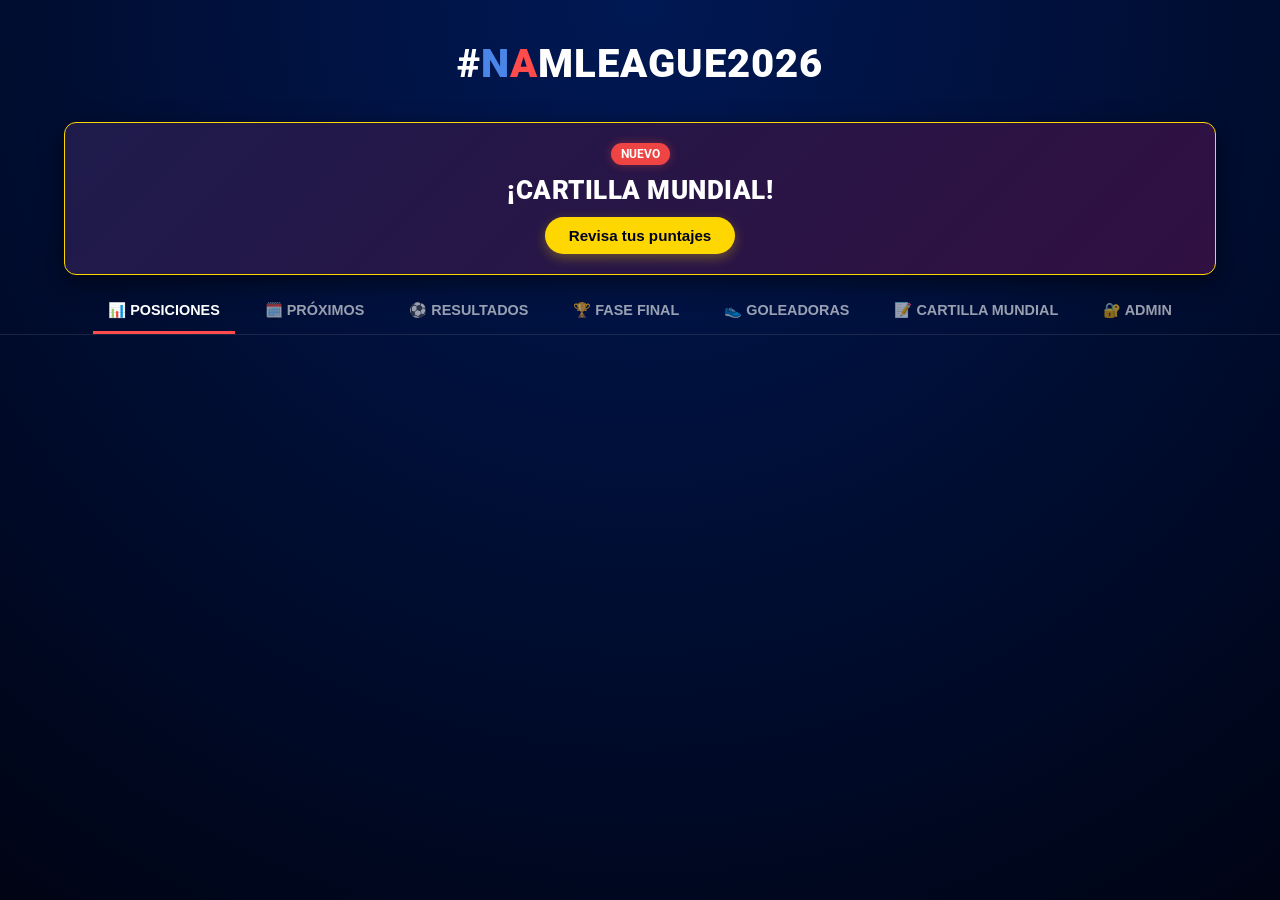
==== commit 9e309ca8: "Update liga.html" ====
--- a/liga.html
+++ b/liga.html
@@ -28,7 +28,7 @@
         <button class="tab-link" onclick="openTab(event, 'proximos')">🗓️ PRÓXIMOS</button>
         <button class="tab-link" onclick="openTab(event, 'resultados')">⚽ RESULTADOS</button>
         <button class="tab-link" onclick="openTab(event, 'fase-final')">🏆 FASE FINAL</button>
-        <button class="tab-link" onclick="openTab(event, 'goleadores')">👟 GOLEADORES</button>
+        <button class="tab-link" onclick="openTab(event, 'goleadores')">👟 GOLEADORAS</button>
         <button class="tab-link" onclick="openTab(event, 'cartilla')">📝 CARTILLA MUNDIAL</button>
         <button class="tab-link" onclick="openTab(event, 'admin')">🔐 ADMIN</button>
     </nav>
